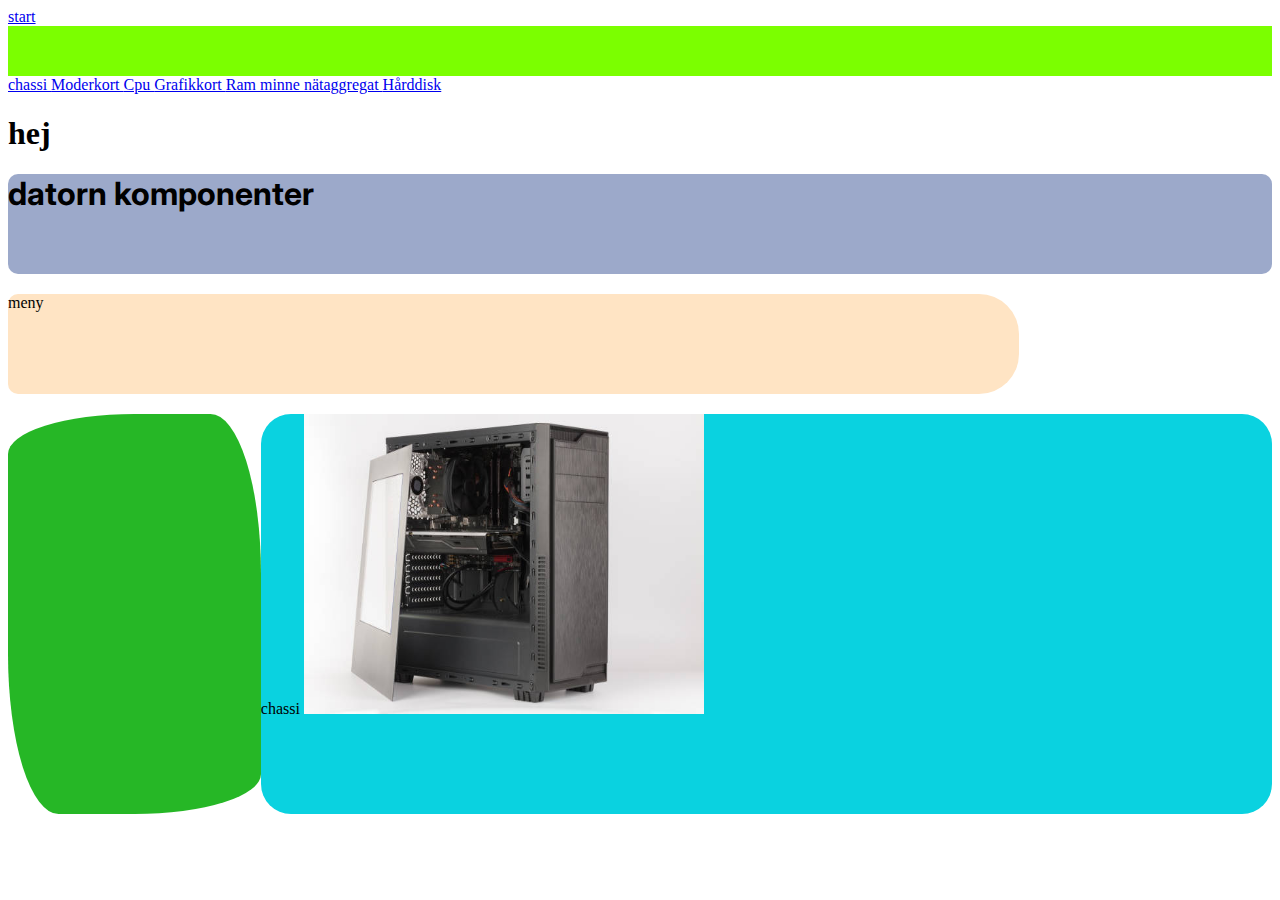
==== chassi.html @ d907dd53 "first commit" ====
<!DOCTYPE html>
<html lang="en">
<head>
    <link rel="stylesheet" href="style.css">
    <meta charset="UTF-8">
    <meta name="viewport" content="width=device-width, initial-scale=1.0">
    <title>Document</title>
</head>
<body>
  <a href="index.html"> start </a> 
  <footer> </footer> 
  <a href="chassi.html"> chassi </a>
  <a href="moderkort.html"> Moderkort </a>
  <a href="cpu.html"> Cpu </a>
  <a href="gpu.html"> Grafikkort </a>
  <a href="ram.html"> Ram minne </a> 
  <a href="psu.html"> nätaggregat </a> 
  <a href="hdd.html"> Hårddisk </a>

  <h1>hej</h1>  

<header><h1>datorn komponenter</h1></header>
<link rel="preconnect" href="https://fonts.googleapis.com">
<link rel="preconnect" href="https://fonts.gstatic.com" crossorigin>
<link href="https://fonts.googleapis.com/css2?family=Inter:wght@100&display=swap" rel="stylesheet">
<nav>meny</nav> 
<div id="container"> 
    <aside></aside>
    <main> chassi  <img src="Chassi.jpg" alt="Chassi" width="400" height="300"> 
    
</div>


</body>
</html>
---- style.css ----
header{
    background-color: rgba(146, 160, 197, 0.904); 
    height: 100px;
    width: 100%;
border-radius: 10px;
margin-bottom: 20px; 
font-family: 'Inter', sans-serif; 


}

nav{
    background-color: bisque;
    height: 100px; 
    width: 80%; 
    border-radius: 10px 40px 40px 10px;
    margin-bottom: 20px;
}
#container{

display:flex;


}
aside{
    background-color: rgb(38, 183, 38); 
    height: 400px;
    width: 20%; 
    border-radius: 50% 20% / 10% 40%;
    margin-bottom: 10px;
}
main{
    background-color: rgb(10, 210, 224); 
    height: 400px;
    width: 80%; 
    border-radius: 30px;



}
footer{

    background-color: rgb(123, 255, 0); 
    height: 50px;
    width: 100%; 


}
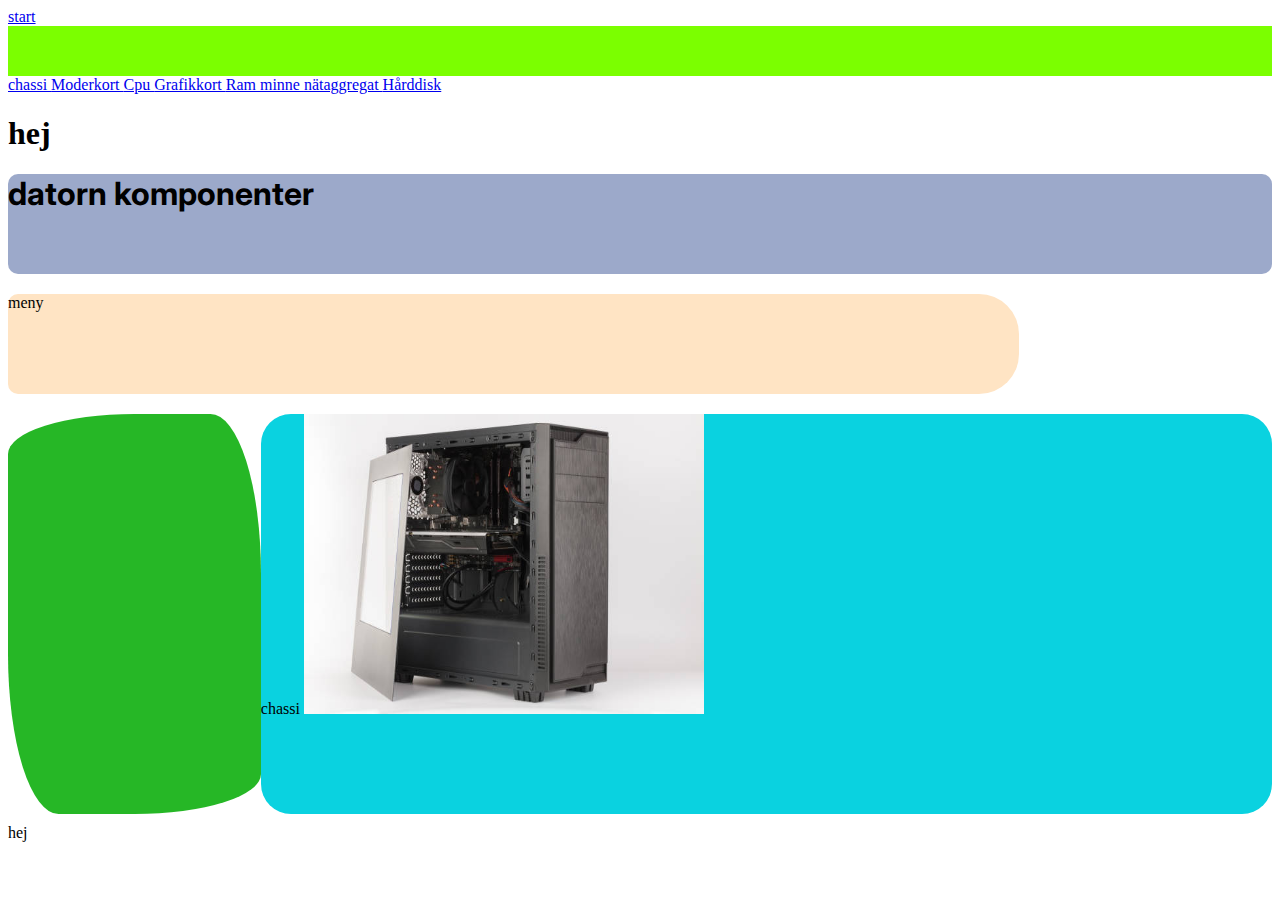
==== commit f2312ba9: "added hej" ====
--- a/chassi.html
+++ b/chassi.html
@@ -29,7 +29,7 @@
     <main> chassi  <img src="Chassi.jpg" alt="Chassi" width="400" height="300"> 
     
 </div>
-
+hej
 
 </body>
 </html> 